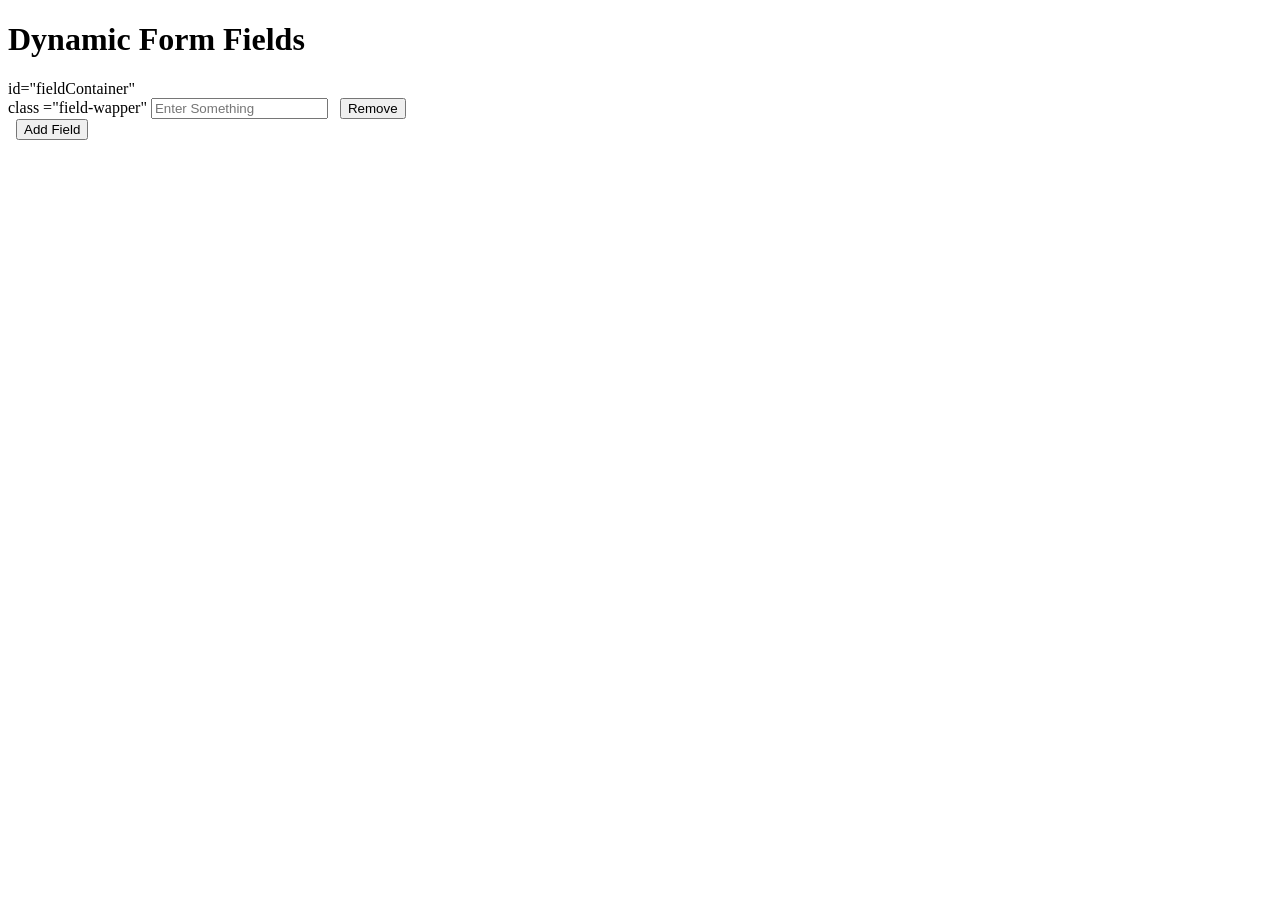
==== add_field/index.html @ e3cf6c54 "dynamic form fields example" ====
<!DOCTYPE html>
<html lang="en">
<head>
    <meta charset="UTF-8">
    <meta name="viewport" content="width=device-width, initial-scale=1.0">
    <title>Dynamic Form Fields</title>
    <style>
        .field-wrrapper {
            margin-bottom: 8px;
        }

        button {
            margin-left: 8px;
        }
    </style>


 </head>



<body>
    <h1>Dynamic Form Fields</h1>

    <div> id="fieldContainer"
        <div> class ="field-wapper"
        <input type="text" placeholder="Enter Something">
        <button class ="removeButton">Remove</button>    
        </div>
    </div>
    
    <button id="addButton">Add Field</button>

    <script src="script.js"></script>
</body>
</html>
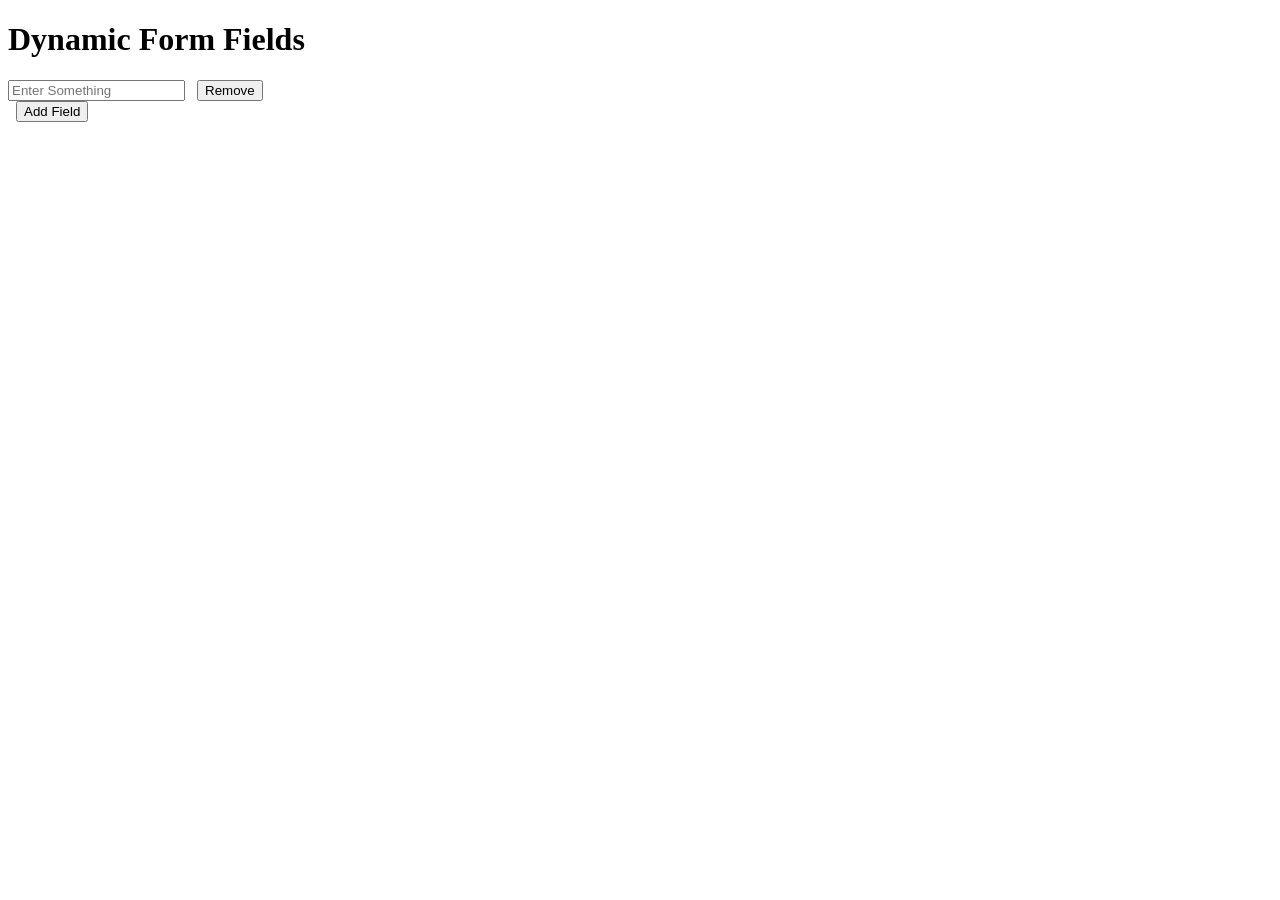
==== commit 59f86982: "add js and css files" ====
--- a/add_field/index.html
+++ b/add_field/index.html
@@ -15,15 +15,13 @@
     </style>
 
 
- </head>
-
-
+</head>
 
 <body>
     <h1>Dynamic Form Fields</h1>
 
-    <div> id="fieldContainer"
-        <div> class ="field-wapper"
+    <div id="fieldContainer">
+        <div class ="field-wrapper">
         <input type="text" placeholder="Enter Something">
         <button class ="removeButton">Remove</button>    
         </div>
